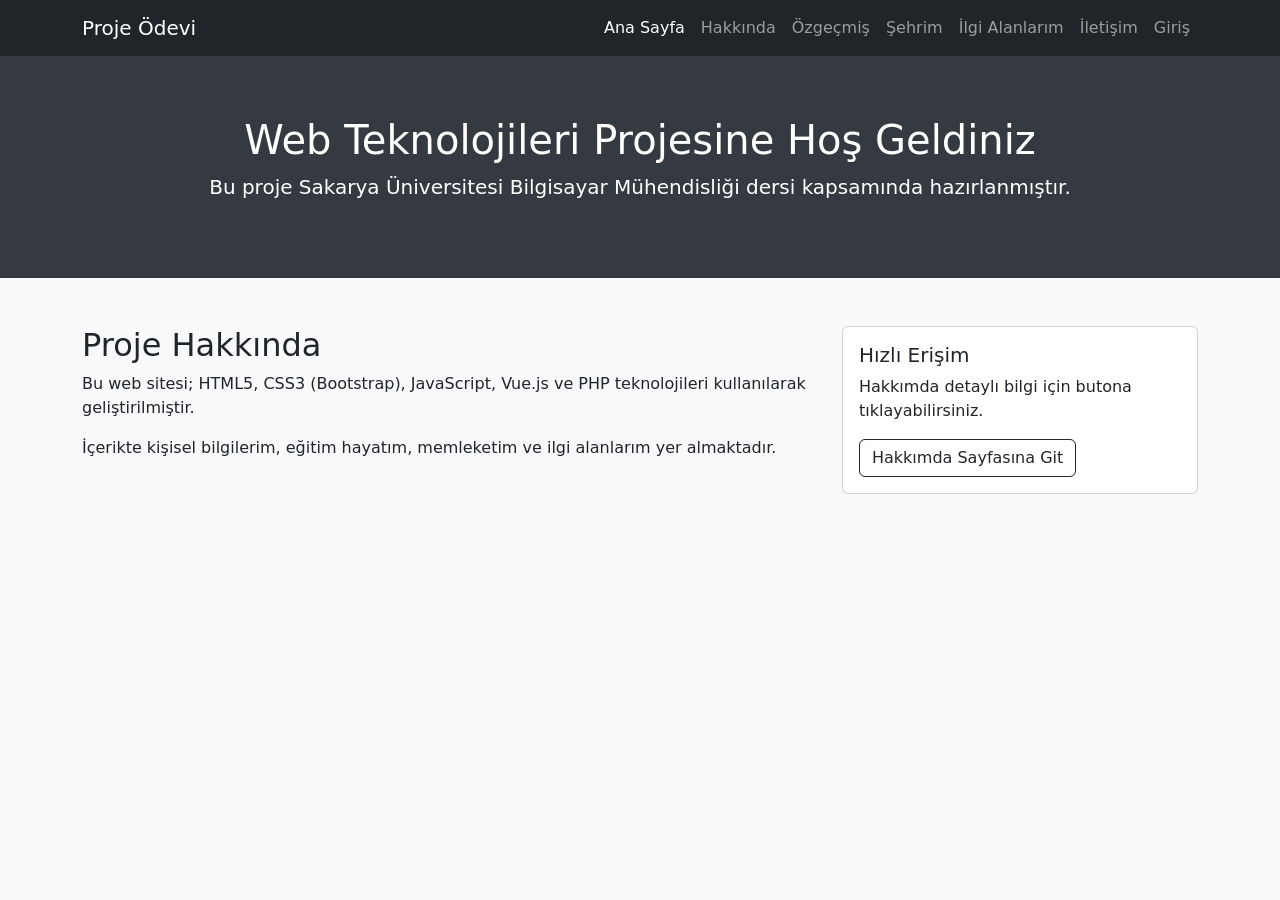
==== index.html @ 1ba21e3d "2. Gün: Hakkında ve Özgeçmiş sayfaları eklendi" ====
<!DOCTYPE html>
<html lang="tr">
<head>
    <meta charset="UTF-8">
    <meta name="viewport" content="width=device-width, initial-scale=1.0">
    <title>Web Teknolojileri Projesi - Ana Sayfa</title>
    <!-- Bootstrap CSS -->
    <link href="https://cdn.jsdelivr.net/npm/bootstrap@5.3.0/dist/css/bootstrap.min.css" rel="stylesheet">
    <style>
        body { background-color: #f8f9fa; }
        .hero-section { padding: 60px 0; background: #343a40; color: white; text-align: center; }
    </style>
</head>
<body>

    <!-- Menü (Navbar) -->
    <nav class="navbar navbar-expand-lg navbar-dark bg-dark sticky-top">
        <div class="container">
            <a class="navbar-brand" href="index.html">Proje Ödevi</a>
            <button class="navbar-toggler" type="button" data-bs-toggle="collapse" data-bs-target="#navbarNav">
                <span class="navbar-toggler-icon"></span>
            </button>
            <div class="collapse navbar-collapse" id="navbarNav">
                <ul class="navbar-nav ms-auto">
                    <li class="nav-item"><a class="nav-link active" href="index.html">Ana Sayfa</a></li>
                    <li class="nav-item"><a class="nav-link" href="hakkinda.html">Hakkında</a></li>
                    <li class="nav-item"><a class="nav-link" href="ozgecmis.html">Özgeçmiş</a></li>
                    <li class="nav-item"><a class="nav-link" href="sehrim.html">Şehrim</a></li>
                    <li class="nav-item"><a class="nav-link" href="ilgi-alanlarim.html">İlgi Alanlarım</a></li>
                    <li class="nav-item"><a class="nav-link" href="iletisim.html">İletişim</a></li>
                    <li class="nav-item"><a class="nav-link" href="login.php" class="btn btn-primary btn-sm ms-lg-2">Giriş</a></li>
                </ul>
            </div>
        </div>
    </nav>

    <!-- Giriş Bölümü (Hero) -->
    <div class="hero-section">
        <div class="container">
            <h1>Web Teknolojileri Projesine Hoş Geldiniz</h1>
            <p class="lead">Bu proje Sakarya Üniversitesi Bilgisayar Mühendisliği dersi kapsamında hazırlanmıştır.</p>
        </div>
    </div>

    <div class="container mt-5">
        <div class="row">
            <div class="col-md-8">
                <h2>Proje Hakkında</h2>
                <p>Bu web sitesi; HTML5, CSS3 (Bootstrap), JavaScript, Vue.js ve PHP teknolojileri kullanılarak geliştirilmiştir.</p>
                <p>İçerikte kişisel bilgilerim, eğitim hayatım, memleketim ve ilgi alanlarım yer almaktadır.</p>
            </div>
            <div class="col-md-4">
                <div class="card">
                    <div class="card-body">
                        <h5 class="card-title">Hızlı Erişim</h5>
                        <p class="card-text">Hakkımda detaylı bilgi için butona tıklayabilirsiniz.</p>
                        <a href="hakkinda.html" class="btn btn-outline-dark">Hakkımda Sayfasına Git</a>
                    </div>
                </div>
            </div>
        </div>
    </div>

    <!-- Bootstrap JS -->
    <script src="https://cdn.jsdelivr.net/npm/bootstrap@5.3.0/dist/js/bootstrap.bundle.min.js"></script>
</body>
</html>
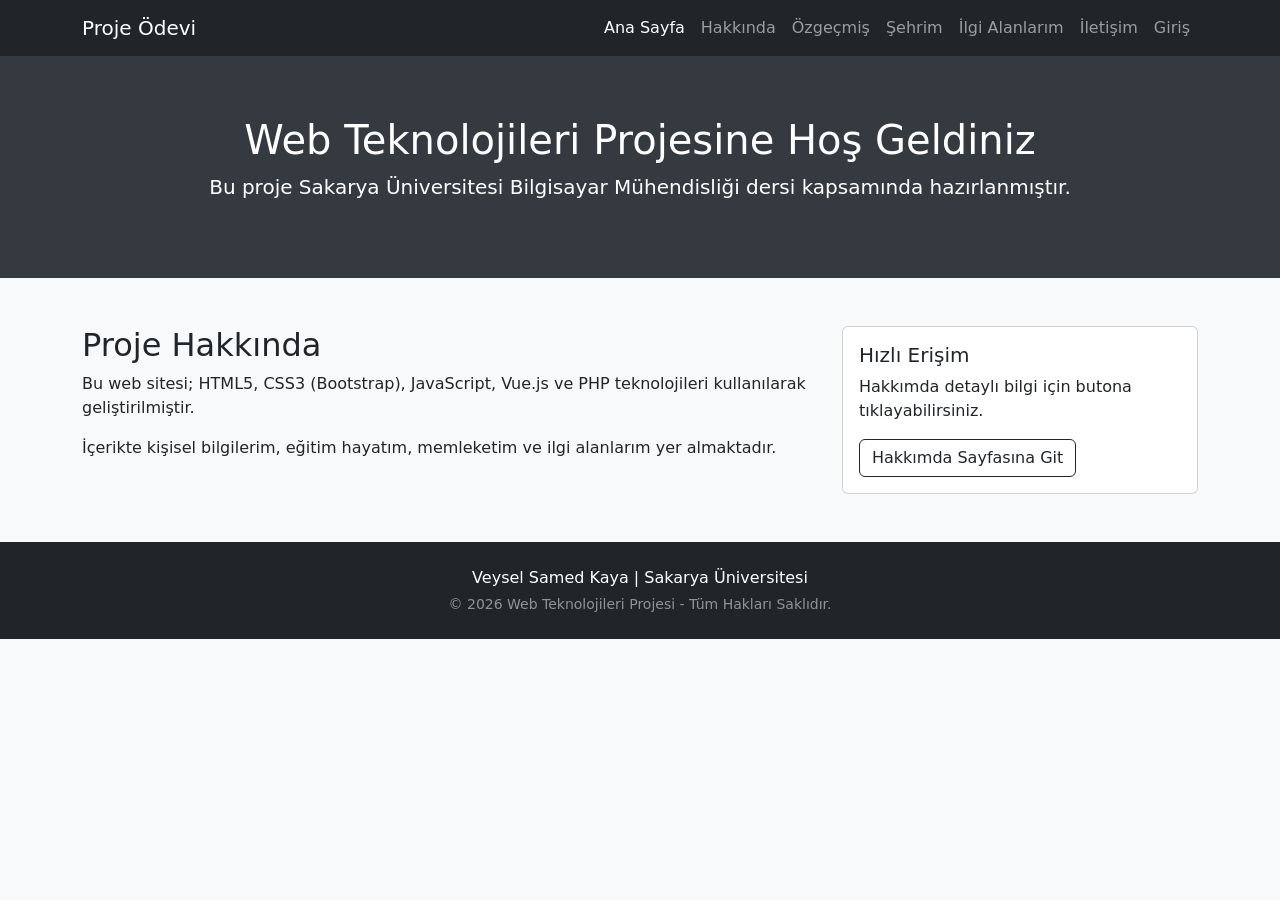
==== commit 3ff1c301: "8. Gün Push: Tüm sayfalara footer alanı eklendi." ====
--- a/index.html
+++ b/index.html
@@ -26,9 +26,9 @@
                     <li class="nav-item"><a class="nav-link" href="hakkinda.html">Hakkında</a></li>
                     <li class="nav-item"><a class="nav-link" href="ozgecmis.html">Özgeçmiş</a></li>
                     <li class="nav-item"><a class="nav-link" href="sehrim.html">Şehrim</a></li>
-                    <li class="nav-item"><a class="nav-link" href="ilgi-alanlarim.html">İlgi Alanlarım</a></li>
+                    <li class="nav-item"><a class="nav-link" href="ilgialanlarim.html">İlgi Alanlarım</a></li>
                     <li class="nav-item"><a class="nav-link" href="iletisim.html">İletişim</a></li>
-                    <li class="nav-item"><a class="nav-link" href="login.php" class="btn btn-primary btn-sm ms-lg-2">Giriş</a></li>
+                    <li class="nav-item"><a class="nav-link" href="login.html" class="btn btn-primary btn-sm ms-lg-2">Giriş</a></li>
                 </ul>
             </div>
         </div>
@@ -64,4 +64,10 @@
     <!-- Bootstrap JS -->
     <script src="https://cdn.jsdelivr.net/npm/bootstrap@5.3.0/dist/js/bootstrap.bundle.min.js"></script>
 </body>
+<footer class="bg-dark text-white pt-4 pb-2 mt-5">
+    <div class="container text-center">
+        <p class="mb-1">Veysel Samed Kaya | Sakarya Üniversitesi</p>
+        <p class="small opacity-50">&copy; 2026 Web Teknolojileri Projesi - Tüm Hakları Saklıdır.</p>
+    </div>
+</footer>
 </html>
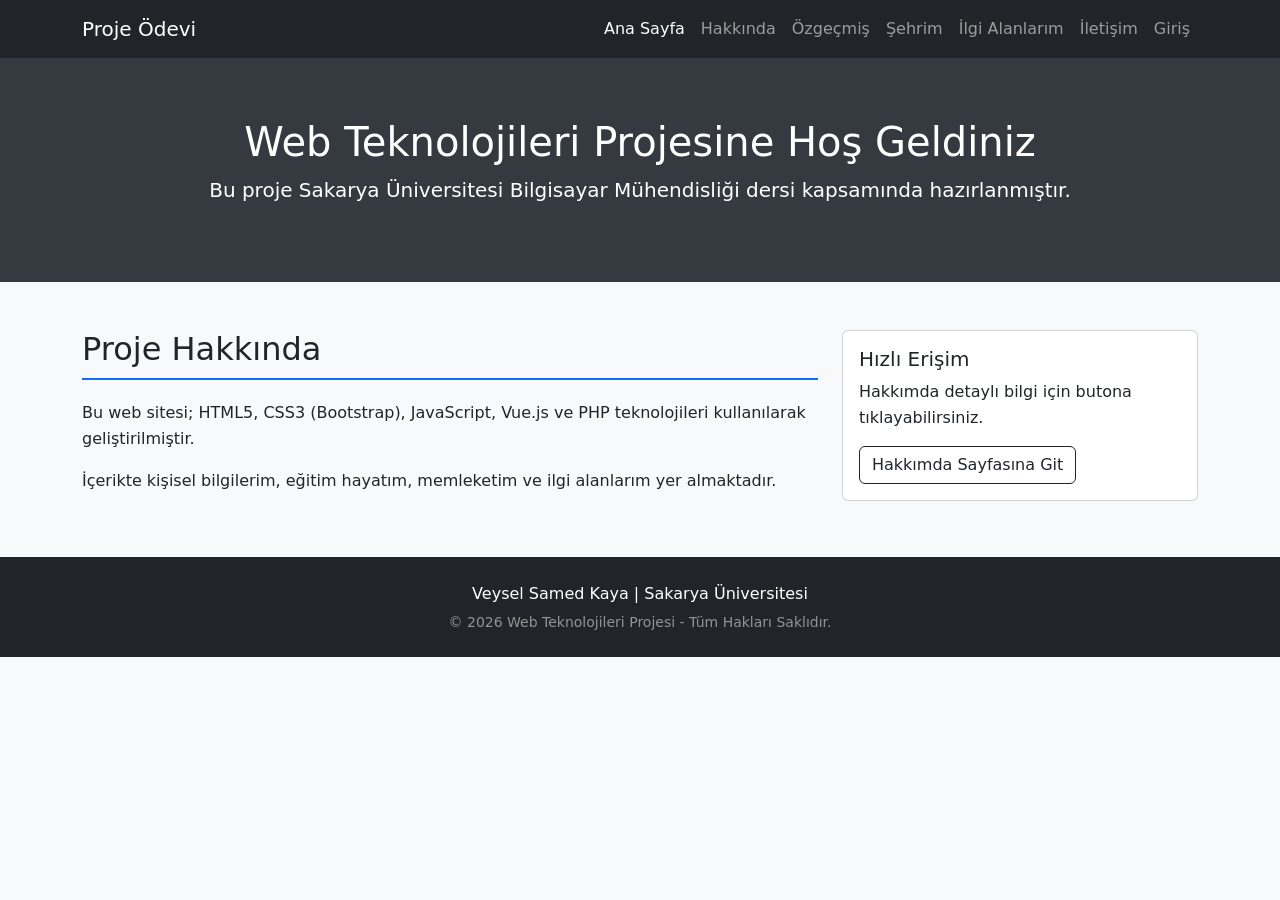
==== commit 811da6c6: "9. gün" ====
--- a/index.html
+++ b/index.html
@@ -6,10 +6,7 @@
     <title>Web Teknolojileri Projesi - Ana Sayfa</title>
     <!-- Bootstrap CSS -->
     <link href="https://cdn.jsdelivr.net/npm/bootstrap@5.3.0/dist/css/bootstrap.min.css" rel="stylesheet">
-    <style>
-        body { background-color: #f8f9fa; }
-        .hero-section { padding: 60px 0; background: #343a40; color: white; text-align: center; }
-    </style>
+    <link rel="stylesheet" href="style.css">
 </head>
 <body>
 
--- a/style.css
+++ b/style.css
@@ -0,0 +1,32 @@
+.profile-img { 
+        width: 250px; 
+        height: 250px; 
+        object-fit: cover; /* Resmi ezmeden kutuya sığdırır */
+        border-radius: 50%; 
+        margin-bottom: 20px; 
+        border: 5px solid #3d7063;
+    }
+    body { background-color: #f4f7f6; }
+
+     body { background-color: #f8f9fa; }
+        .contact-form { background: white; padding: 30px; border-radius: 15px; box-shadow: 0 0 20px rgba(0,0,0,0.1); }   
+
+        body { background-color: #f4f7f6; }
+        .interest-card { transition: transform 0.3s; border: none; box-shadow: 0 4px 8px rgba(0,0,0,0.1); }
+        .interest-card:hover { transform: translateY(-10px); }
+        #api-data img { border-radius: 8px; width: 100%; height: auto; }
+
+        body { background-color: #f8f9fa; }
+        .hero-section { padding: 60px 0; background: #343a40; color: white; text-align: center; }
+
+        body { background-color: #f4f7f6; min-height: 100vh; }
+        .login-section { min-height: calc(100vh - 56px); display: flex; align-items: center; justify-content: center; }
+        .login-card { border: none; border-radius: 15px; box-shadow: 0 10px 30px rgba(0,0,0,0.1); width: 100%; max-width: 400px; }
+
+        body { background-color: #f8f9fa; line-height: 1.6; }
+        header { background: #212529; color: white; padding: 40px 0; margin-bottom: 30px; }
+        section { background: white; padding: 25px; border-radius: 8px; margin-bottom: 20px; box-shadow: 0 2px 4px rgba(0,0,0,0.1); }
+        h2 { border-bottom: 2px solid #0d6efd; padding-bottom: 10px; margin-bottom: 20px; }
+
+        
+        
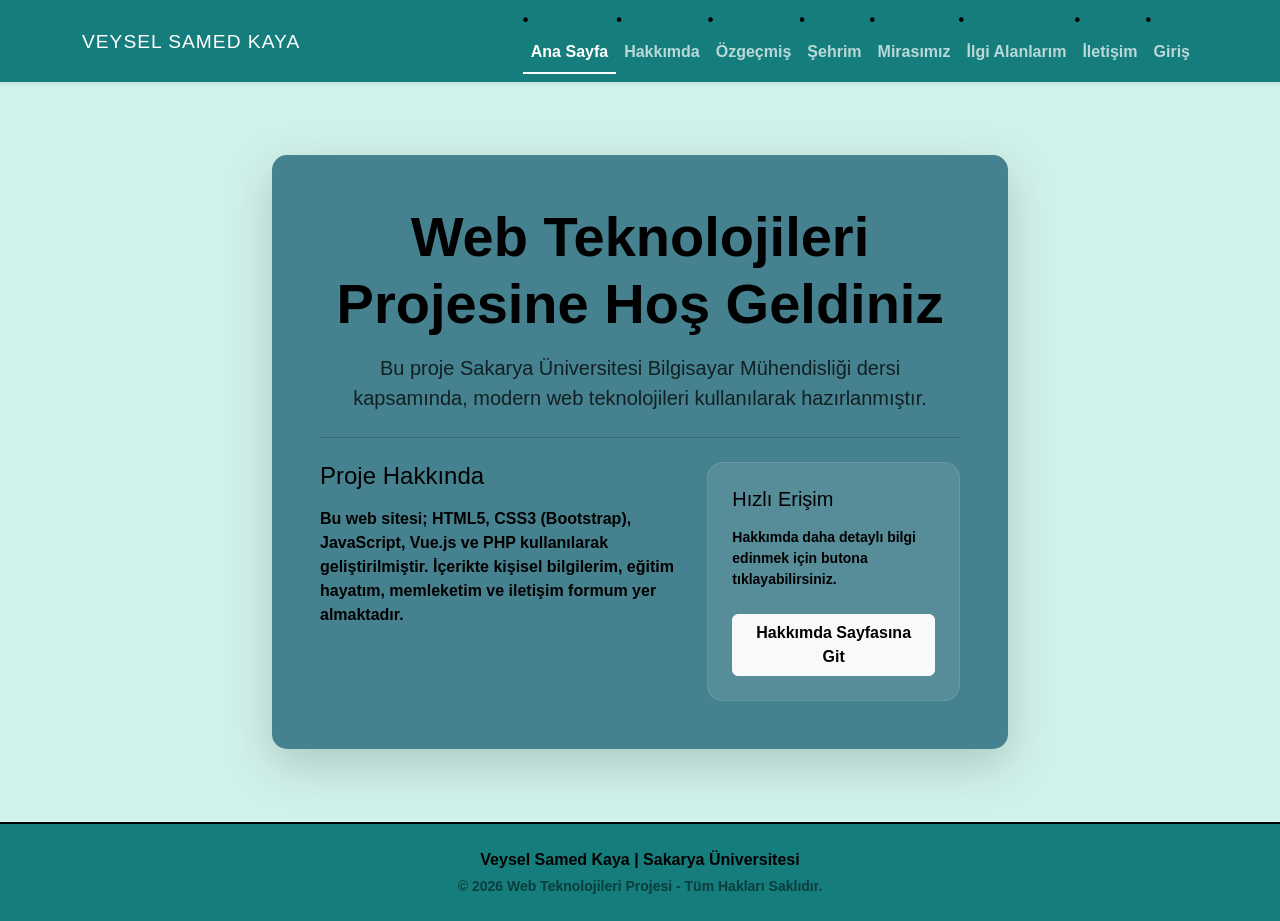
==== commit 3704b94f: "10. push" ====
--- a/index.html
+++ b/index.html
@@ -3,68 +3,71 @@
 <head>
     <meta charset="UTF-8">
     <meta name="viewport" content="width=device-width, initial-scale=1.0">
-    <title>Web Teknolojileri Projesi - Ana Sayfa</title>
-    <!-- Bootstrap CSS -->
+    <title>Ana Sayfa - Web Projesi</title>
     <link href="https://cdn.jsdelivr.net/npm/bootstrap@5.3.0/dist/css/bootstrap.min.css" rel="stylesheet">
     <link rel="stylesheet" href="style.css">
 </head>
-<body>
+<body class="d-flex flex-column min-vh-100">
 
-    <!-- Menü (Navbar) -->
-    <nav class="navbar navbar-expand-lg navbar-dark bg-dark sticky-top">
+    <nav class="navbar navbar-expand-lg navbar-dark shadow-sm">
         <div class="container">
-            <a class="navbar-brand" href="index.html">Proje Ödevi</a>
+            <a class="navbar-brand" href="index.html">
+    <span class="user-name">Veysel Samed Kaya</span>
+</a>
             <button class="navbar-toggler" type="button" data-bs-toggle="collapse" data-bs-target="#navbarNav">
                 <span class="navbar-toggler-icon"></span>
             </button>
             <div class="collapse navbar-collapse" id="navbarNav">
                 <ul class="navbar-nav ms-auto">
-                    <li class="nav-item"><a class="nav-link active" href="index.html">Ana Sayfa</a></li>
-                    <li class="nav-item"><a class="nav-link" href="hakkinda.html">Hakkında</a></li>
+                    <li class="nav-item"><a class="nav-link active-link" href="index.html">Ana Sayfa</a></li>
+                    <li class="nav-item"><a class="nav-link" href="hakkinda.html">Hakkımda</a></li>
                     <li class="nav-item"><a class="nav-link" href="ozgecmis.html">Özgeçmiş</a></li>
                     <li class="nav-item"><a class="nav-link" href="sehrim.html">Şehrim</a></li>
+                    <li class="nav-item"><a class="nav-link" href="mirasimiz.html">Mirasımız</a></li>
                     <li class="nav-item"><a class="nav-link" href="ilgialanlarim.html">İlgi Alanlarım</a></li>
                     <li class="nav-item"><a class="nav-link" href="iletisim.html">İletişim</a></li>
-                    <li class="nav-item"><a class="nav-link" href="login.html" class="btn btn-primary btn-sm ms-lg-2">Giriş</a></li>
+                    <li class="nav-item"><a class="nav-link" href="login.html">Giriş</a></li>
                 </ul>
             </div>
         </div>
     </nav>
 
-    <!-- Giriş Bölümü (Hero) -->
-    <div class="hero-section">
-        <div class="container">
-            <h1>Web Teknolojileri Projesine Hoş Geldiniz</h1>
-            <p class="lead">Bu proje Sakarya Üniversitesi Bilgisayar Mühendisliği dersi kapsamında hazırlanmıştır.</p>
-        </div>
-    </div>
-
-    <div class="container mt-5">
-        <div class="row">
-            <div class="col-md-8">
-                <h2>Proje Hakkında</h2>
-                <p>Bu web sitesi; HTML5, CSS3 (Bootstrap), JavaScript, Vue.js ve PHP teknolojileri kullanılarak geliştirilmiştir.</p>
-                <p>İçerikte kişisel bilgilerim, eğitim hayatım, memleketim ve ilgi alanlarım yer almaktadır.</p>
-            </div>
-            <div class="col-md-4">
-                <div class="card">
-                    <div class="card-body">
-                        <h5 class="card-title">Hızlı Erişim</h5>
-                        <p class="card-text">Hakkımda detaylı bilgi için butona tıklayabilirsiniz.</p>
-                        <a href="hakkinda.html" class="btn btn-outline-dark">Hakkımda Sayfasına Git</a>
+    <main class="container my-auto py-5">
+        <div class="row justify-content-center">
+            <div class="col-md-10 col-lg-8">
+                <div class="custom-card shadow-lg p-5 text-center">
+                    <h1 class="display-4 fw-bold mb-3">Web Teknolojileri Projesine Hoş Geldiniz</h1>
+                    <p class="lead opacity-75 mb-4">
+                        Bu proje Sakarya Üniversitesi Bilgisayar Mühendisliği dersi kapsamında, 
+                        modern web teknolojileri kullanılarak hazırlanmıştır.
+                    </p>
+                    <hr class="my-4 bg-white opacity-25">
+                    
+                    <div class="row text-start g-4">
+                        <div class="col-md-7">
+                            <h3 class="h4 mb-3">Proje Hakkında</h3>
+                            <p>Bu web sitesi; <strong>HTML5, CSS3 (Bootstrap), JavaScript, Vue.js ve PHP</strong> kullanılarak geliştirilmiştir. İçerikte kişisel bilgilerim, eğitim hayatım, memleketim ve iletişim formum yer almaktadır.</p>
+                        </div>
+                        <div class="col-md-5">
+                            <div class="bg-white bg-opacity-10 p-4 rounded-4 border border-white border-opacity-10">
+                                <h4 class="h5 mb-3">Hızlı Erişim</h4>
+                                <p class="small mb-4">Hakkımda daha detaylı bilgi edinmek için butona tıklayabilirsiniz.</p>
+                                <a href="hakkinda.html" class="btn btn-light w-100 fw-bold">Hakkımda Sayfasına Git</a>
+                            </div>
+                        </div>
                     </div>
                 </div>
             </div>
         </div>
-    </div>
+    </main>
 
-    <!-- Bootstrap JS -->
+    <footer class="mt-auto py-4 text-center">
+        <div class="container">
+            <p class="mb-1 fw-bold">Veysel Samed Kaya | Sakarya Üniversitesi</p>
+            <p class="small opacity-50 mb-0">&copy; 2026 Web Teknolojileri Projesi - Tüm Hakları Saklıdır.</p>
+        </div>
+    </footer>
+
     <script src="https://cdn.jsdelivr.net/npm/bootstrap@5.3.0/dist/js/bootstrap.bundle.min.js"></script>
 </body>
-<footer class="bg-dark text-white pt-4 pb-2 mt-5">
-    <div class="container text-center">
-        <p class="mb-1">Veysel Samed Kaya | Sakarya Üniversitesi</p>
-        <p class="small opacity-50">&copy; 2026 Web Teknolojileri Projesi - Tüm Hakları Saklıdır.</p>
-    </div>
-</footer>
 </html>
--- a/style.css
+++ b/style.css
@@ -1,32 +1,119 @@
+/* GENEL AYARLAR */
+body { 
+    background-color: #d1f2eb; 
+    font-family: 'Segoe UI', Tahoma, Geneva, Verdana, sans-serif;
+    margin: 0;
+    padding: 0;
+}
+
+/* NAVBAR (Menü) */
+.navbar {
+    background-color: #167d7d !important; 
+}
+
+/* KOYU YEŞİL/TURKUAZ KUTULAR */
+.custom-card, .about-card, .cv-card, .contact-form, .interest-card { 
+    background-color: #45818e !important; 
+    border-radius: 15px; 
+    padding: 30px;
+    margin-top: 25px;
+    margin-bottom: 25px;
+    box-shadow: 0 8px 20px rgba(0,0,0,0.1);
+    border: none;
+}
+
+/* YAZILAR SİMSİYAH */
+h1, h2, h3, h4, h5, p, li, label, span, strong, a.nav-link {
+    color: #000000 !important; /* TAM SİYAH YAZILAR */
+    font-weight: 600; /* Siyahın yeşil üstünde belirgin olması için kalınlaştırdık */
+}
+
+/* PROFİL RESMİ */
 .profile-img { 
-        width: 250px; 
-        height: 250px; 
-        object-fit: cover; /* Resmi ezmeden kutuya sığdırır */
-        border-radius: 50%; 
-        margin-bottom: 20px; 
-        border: 5px solid #3d7063;
-    }
-    body { background-color: #f4f7f6; }
+    width: 200px; 
+    height: 200px; 
+    object-fit: cover; 
+    object-position: top;
+    border-radius: 50%; 
+    border: 4px solid #000000; /* Resim çerçevesi de siyah */
+    margin-bottom: 15px;
+}
 
-     body { background-color: #f8f9fa; }
-        .contact-form { background: white; padding: 30px; border-radius: 15px; box-shadow: 0 0 20px rgba(0,0,0,0.1); }   
+/* LİSTE SİMGELERİ */
+ul { list-style: none; padding: 0; }
+ul li::before { 
+    content: "•"; 
+    color: #000000; 
+    font-weight: bold; 
+    display: inline-block; 
+    width: 1em;
+}
 
-        body { background-color: #f4f7f6; }
-        .interest-card { transition: transform 0.3s; border: none; box-shadow: 0 4px 8px rgba(0,0,0,0.1); }
-        .interest-card:hover { transform: translateY(-10px); }
-        #api-data img { border-radius: 8px; width: 100%; height: auto; }
+/* FOOTER */
+footer {
+    background-color: #167d7d;
+    color: #000000 !important;
+    padding: 15px 0;
+    font-weight: bold;
+    border-top: 2px solid #000000;
+}
 
-        body { background-color: #f8f9fa; }
-        .hero-section { padding: 60px 0; background: #343a40; color: white; text-align: center; }
+/* ŞEHRİM SAYFASI ÖZEL AYARLARI */
 
-        body { background-color: #f4f7f6; min-height: 100vh; }
-        .login-section { min-height: calc(100vh - 56px); display: flex; align-items: center; justify-content: center; }
-        .login-card { border: none; border-radius: 15px; box-shadow: 0 10px 30px rgba(0,0,0,0.1); width: 100%; max-width: 400px; }
+/* Slider resimlerinin boyutunu sabitleyer */
+.carousel-item img {
+    height: 500px; /* İstediğin yüksekliğe göre ayarla */
+    object-fit: cover;
+    border: 3px solid #000000; /* Resimlerin etrafına ince siyah çerçeve */
+}
 
-        body { background-color: #f8f9fa; line-height: 1.6; }
-        header { background: #212529; color: white; padding: 40px 0; margin-bottom: 30px; }
-        section { background: white; padding: 25px; border-radius: 8px; margin-bottom: 20px; box-shadow: 0 2px 4px rgba(0,0,0,0.1); }
-        h2 { border-bottom: 2px solid #0d6efd; padding-bottom: 10px; margin-bottom: 20px; }
+/* Slider üzerindeki yazıların (caption) siyah ve okunur olması */
+.carousel-caption {
+    background: rgba(211, 242, 235, 0.7); /* Arka plan renginden şeffaf bir katman */
+    border-radius: 15px;
+    padding: 15px;
+}
 
-        
-        +.carousel-caption h5, .carousel-caption p {
+    color: #000000 !important; /* Slider içindeki yazılar da siyah */
+    font-weight: bold;
+}
+
+/* Slider butonlarını (sağ-sol) siyah yapalım ki görünsün */
+.carousel-control-prev-icon, .carousel-control-next-icon {
+    filter: invert(1); /* Beyaz ikonları siyaha çevirir */
+}
+
+/* Navbar Sol Üst İsim Fontu */
+.navbar-brand .user-name {
+    font-family: 'Segoe UI', sans-serif; /* Temiz bir font */
+    font-weight: 300; /* ince font (Light) */
+    letter-spacing: 1px; /* Harf aralarını çok hafif açar */
+    text-transform: uppercase; /* hepsini büyük harf yapar */
+    font-size: 1.2rem;
+    color: #ffffff !important;
+}
+
+/* Üzerine gelince çok hafif parlaması için  */
+.navbar-brand:hover .user-name {
+    opacity: 0.8;
+    transition: 0.3s;
+}
+
+
+/* Aktif Sayfa Linkini Beyaz ve Belirgin Yapar */
+.navbar-nav .nav-link.active-link {
+    color: #ffffff !important; /* Jilet gibi beyaz */
+    font-weight: 800 !important; /* Daha kalın yaparak iyice belli eder */
+    border-bottom: 2px solid #ffffff; /* Altına ince bir çizgi atar, çok şık durur */
+}
+
+/* Diğer linklerin sönük kalması için (opsiyonel) */
+.navbar-nav .nav-link {
+    color: rgba(255, 255, 255, 0.7) !important; /* Hafif şeffaf beyaz */
+    transition: 0.3s;
+}
+
+.navbar-nav .nav-link:hover {
+    color: #ffffff !important; /* Üstüne gelince parlar */
+}
